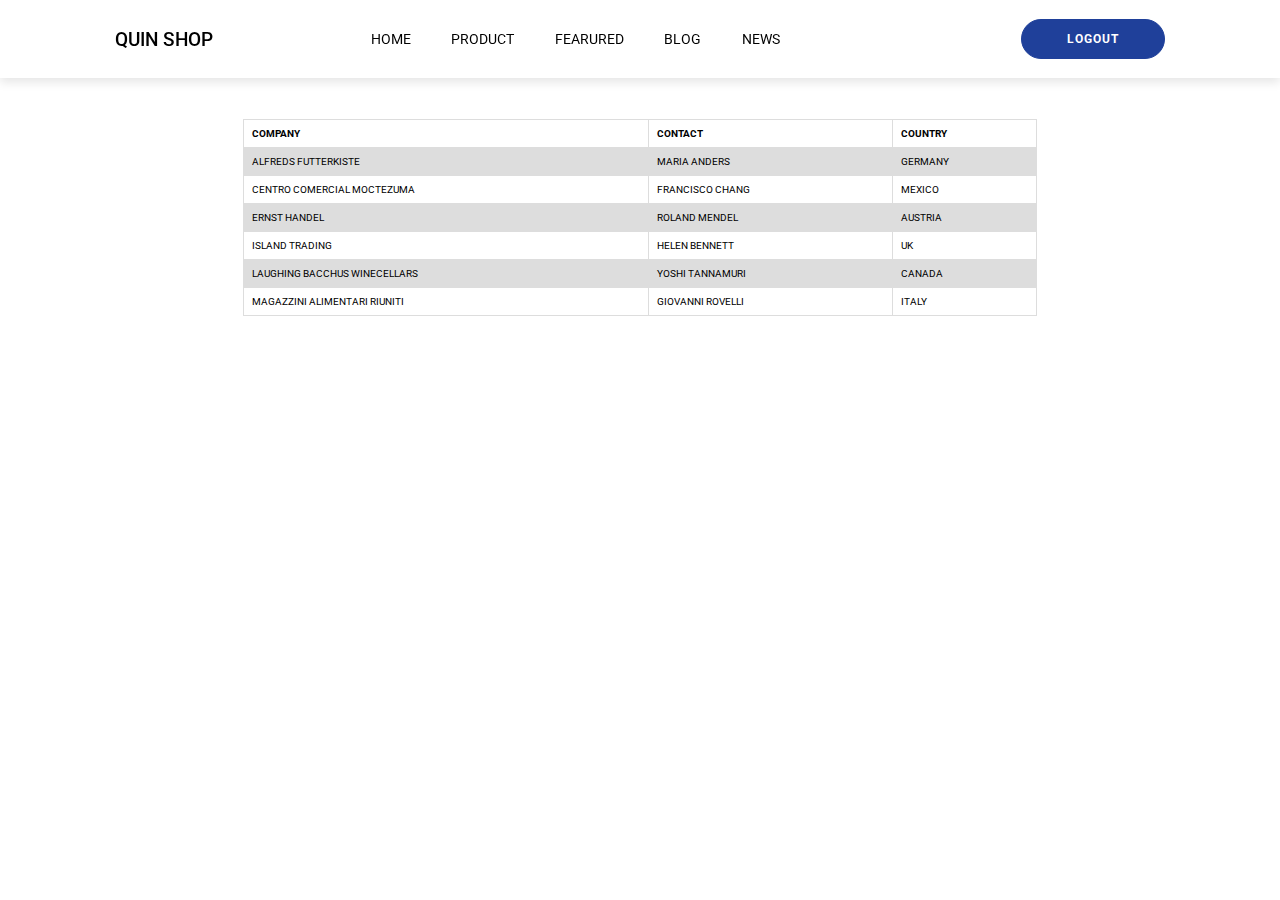
==== cart.html @ 1116bae8 "add cart product" ====
<!DOCTYPE html>
<html lang="en">
  <head>
    <meta charset="UTF-8" />
    <meta name="viewport" content="width=device-width, initial-scale=1.0" />
    <link rel="stylesheet" href="./styles/index.css" />
    <link
      rel="stylesheet"
      href="https://cdnjs.cloudflare.com/ajax/libs/font-awesome/6.5.0/css/all.min.css"
      integrity="sha512-Avb2QiuDEEvB4bZJYdft2mNjVShBftLdPG8FJ0V7irTLQ8Uo0qcPxh4Plq7G5tGm0rU+1SPhVotteLpBERwTkw=="
      crossorigin="anonymous"
      referrerpolicy="no-referrer"
    />
    <title>Shopping Cart</title>
    <style>
      table {
        font-family: arial, sans-serif;
        border-collapse: collapse;
        width: 100%;
      }

      td,
      th {
        border: 1px solid #dddddd;
        text-align: left;
        padding: 8px;
      }

      tr:nth-child(even) {
        background-color: #dddddd;
      }
    </style>
  </head>
  <body>
    <div class="container">
      <!-- Header -->

      <header>
        <div id="menu-bar" class="fa fa-bars"></div>
        <a href="#" class="logo">QUIN SHOP</a>
        <nav class="navbar">
          <a href="#home">Home</a>
          <a href="#product">Product</a>
          <a href="#fearured">Fearured</a>
          <a href="#blog">blog</a>
          <a href="#news">news</a>
        </nav>
        <div class="user">
          <p class="username"></p>
          <button class="cart-product">
            <i class="fa-solid fa-cart-shopping"></i>
            <p id="count"></p>
          </button>
          <button>Logout</button>
        </div>
      </header>
    </div>
    <section class="cart-detail">
      <table>
        <tr>
          <th>Company</th>
          <th>Contact</th>
          <th>Country</th>
        </tr>
        <tr>
          <td>Alfreds Futterkiste</td>
          <td>Maria Anders</td>
          <td>Germany</td>
        </tr>
        <tr>
          <td>Centro comercial Moctezuma</td>
          <td>Francisco Chang</td>
          <td>Mexico</td>
        </tr>
        <tr>
          <td>Ernst Handel</td>
          <td>Roland Mendel</td>
          <td>Austria</td>
        </tr>
        <tr>
          <td>Island Trading</td>
          <td>Helen Bennett</td>
          <td>UK</td>
        </tr>
        <tr>
          <td>Laughing Bacchus Winecellars</td>
          <td>Yoshi Tannamuri</td>
          <td>Canada</td>
        </tr>
        <tr>
          <td>Magazzini Alimentari Riuniti</td>
          <td>Giovanni Rovelli</td>
          <td>Italy</td>
        </tr>
      </table>
    </section>

    <!-- <div class="loader"></div> -->
    <script src="./Js/cart.js"></script>
  </body>
</html>
---- styles/index.css ----
@import url("https://fonts.googleapis.com/css2?family=Roboto:ital,wght@0,300;0,400;1,100;1,300;1,400&display=swap");

* {
  font-family: "Roboto", sans-serif;
  margin: 0;
  padding: 0;
  box-sizing: border-box;
  outline: none;
  border: none;
  text-decoration: none;
  text-transform: uppercase;
  transition: all 0.2s linear;
}

html {
  font-size: 60%;
  scroll-padding-top: 6rem;
  scroll-behavior: smooth;
}

body {
  display: flex;
  justify-content: center;
  align-items: center;
}

/* Header */

header {
  position: fixed;
  top: 0;
  left: 0;
  right: 0;
  z-index: 1000;
  background: #fff;
  padding: 2rem 9%;
  display: flex;
  align-items: center;
  justify-content: space-between;
  box-shadow: 0 0.5rem 1rem rgba(0, 0, 0, 0.1);
}

header .logo {
  font-size: 2rem;
  color: #000;
  font-weight: 500;
}

header .navbar a {
  font-size: 1.5rem;
  color: #000;
  margin: 0 2rem;
}

header .navbar a:hover {
  color: #1f409a;
}

header .icons a {
  font-size: 2rem;
  color: #000;
  margin-left: 1.5rem;
}

header .icons a:hover {
  color: #1f409a;
}

header .user {
  display: flex;
  align-items: center;
  position: relative;
}

header .user .username {
  font-size: 1.5rem;
  color: #000;
  margin: 0 2rem;
}
header .user button.cart-product {
  border-radius: none;
  border: none;
  background-color: white;
  width: 40px;
  font-size: 25px;
  color: black;
  padding: 12px 45px 12px 0;
  position: relative;
}
#count {
  position: absolute;
  top: 0;
  right: 2px;
}
header .user button {
  border-radius: 20px;
  border: 1px solid #1f409a;
  background-color: #1f409a;
  color: #ffffff;
  font-size: 12px;
  font-weight: bold;
  padding: 12px 45px;
  letter-spacing: 1px;
  text-transform: uppercase;
  transition: transform 80ms ease-in;
}

header .user button:hover {
  background-color: transparent;
  border-color: #1f409a;
  color: #000;
}

div#menu-bar {
  font-size: 2rem;
  padding: 0.5rem 1rem;
  border: 0.1rem solid #000;
  color: #000;
  border-radius: 0.3rem;
  cursor: pointer;
  display: none;
}
.cart-detail {
  margin: 100px;
  width: 1024px;
}
/*  Slider */

section {
  padding: 2rem 9%;
}

.home {
  padding: 0;
  position: relative;
}

.home .slide-container .slide {
  min-height: 100vh;
  display: flex;
  align-items: center;
  flex-wrap: wrap;
  gap: 1.5rem;
  padding: 0 9%;
  padding-top: 9rem;
}

.home .slide-container .slide .content {
  flex: 1 1 40rem;
  animation: slideContent 0.3s linear 1s backwards;
}

@keyframes slideContent {
  0% {
    opacity: 0;
    transform: translateX(-10rem);
  }
}

.home .slide-container .slide .image {
  flex: 1 1 50rem;
  padding-bottom: 15rem;
  position: relative;
  z-index: 0;
}

.home .slide-container .slide .image .shoe {
  width: 100%;
  transform: rotate(-10deg);
  animation: shoe 0.3s linear;
}

@keyframes shoe {
  0% {
    transform: rotate(0deg) scale(0.5);
  }
}

.home .slide-container .slide .content span {
  font-size: 2rem;
  color: #1f409a;
}

.home .slide-container .slide .content h3 {
  font-size: 5rem;
  color: #000;
}

.home .slide-container .slide .content p {
  font-size: 1.7rem;
  color: #666;
  padding: 0.5rem 0;
}

.btn {
  display: inline-block;
  margin-top: 1rem;
  border-radius: 0.5rem;
  border: 0.2rem solid #000;
  font-weight: bolder;
  font-size: 1.7rem;
  color: #000;
  cursor: pointer;
  background: #fff;
  padding: 0.8rem 3rem;
}

.home .slide-container {
  display: none;
}

.home .slide-container.active {
  display: block;
}

.home #prev,
.home #next {
  position: absolute;
  top: 50%;
  transform: translateY(-50%);
  z-index: 100;
  height: 5rem;
  width: 5rem;
  line-height: 5.5rem;
  font-size: 2rem;
  color: #000;
  border: 0.2rem solid #000;
  border-radius: 50%;
  text-align: center;
  cursor: pointer;
}

.home #prev:hover,
.home #next:hover {
  color: #fff;
  background: orangered;
}

.home #prev {
  left: 3rem;
}

.home #next {
  right: 3rem;
}

/*  Product */

.heading {
  text-align: center;
  font-size: 3rem;
  padding: 10px;
  font-weight: bolder;
  text-transform: uppercase;
}

.heading span {
  color: #1f409a;
}

.product .box-container {
  display: flex;
  flex-wrap: wrap;
  gap: 1.5rem;
}

.product .box-container .box {
  border: 0.1rem solid rgba(0, 0, 0, 0.1);
  border-radius: 0.5rem;
  text-align: center;
  position: relative;
  overflow: hidden;
  background: #f5f5f5;
  flex: 1 1 30rem;
}

.product .box-container .content {
  padding: 1.5rem;
}

.product .box-container .box img {
  height: 20rem;
  transform: rotate(-35deg);
  margin: 8rem 2rem;
}

.product .box-container .box:hover img {
  transform: rotate(-35deg) scale(1.2);
}

.product .box-container .box .icons {
  display: flex;
  flex-flow: column;
  position: absolute;
  top: 0.5rem;
  left: 1rem;
}

.product .box-container .box .icons a {
  height: 4.5rem;
  width: 5rem;
  line-height: 4.5rem;
  font-size: 2rem;
  color: #000;
  border: 0.1rem solid #000;
  border-radius: 0.5rem;
  background: #fff;
  margin-top: 0.5rem;
}

.product .box-container .box .icons {
  display: flex;
  flex-flow: column;
  position: absolute;
  top: 0.5rem;
  left: -10rem;
}

.product .box-container .box:hover .icons {
  left: 1rem;
  z-index: 2;
}

.product .box-container .box .icons a:hover {
  color: orangered;
  color: #fff;
}

.product .box-container .box .content h3 {
  color: #000;
  font-size: 2.5rem;
}

.product .box-container .box .content .price {
  color: #000;
  font-size: 2.5rem;
  font-weight: bolder;
  padding: 1rem 0;
}

.product .box-container .box .content .price span {
  color: #000;
  font-size: 1.5rem;
  text-decoration: line-through;
}

.product .box-container .box .content .stars {
  padding-bottom: 1rem;
}

.product .box-container .box .content .stars i {
  font-size: 1.7rem;
  color: #1f409a;
}

/* blog */

.featured .row {
  display: flex;
  flex-wrap: wrap;
  gap: 1.5rem;
  border: 0.1rem solid rgba(0, 0, 0, 0.1);
  border-radius: 0.5rem;
  background: #f9f9f9;
  padding: 2rem;
  align-items: center;
  margin: 1.5rem 0;
}

.featured .row .content {
  flex: 1 1 40rem;
}

.featured .row .image-container {
  display: flex;
  gap: 1.5rem;
  align-items: center;
  flex: 1 1 50rem;
}

.featured .row .image-container .small-image {
  width: 20%;
}

.featured .row .image-container .big-image {
  width: 80%;
  padding: 1rem;
}

.featured .row .image-container .small-image img {
  width: 100%;
  padding: 1rem;
  border: 0.1rem solid rgba(0, 0, 0, 0.1);
  cursor: pointer;
}

.featured .row .image-container .small-image img:hover {
  background: #ccc;
}

.featured .row .image-container .big-image img {
  width: 100%;
}

.featured .row .image-container .big-image img:hover {
  transform: scale(1.05);
}

.featured .row .content h3 {
  font-size: 2.5rem;
  color: #000;
}

.featured .row .content .stars i {
  font-size: 1.7rem;
  color: orange;
  padding: 0.5rem 0;
}

.featured .row .content p {
  font-size: 1.5rem;
  color: #666;
  padding: 1rem 0;
}

.featured .row .content .price {
  font-size: 2.5rem;
  color: #000;
  font-weight: bolder;
}

.featured .row .content .price span {
  font-size: 1.5rem;
  color: orange;
  text-decoration: line-through;
}

.blog .box-container {
  display: flex;
  flex-wrap: wrap;
  gap: 1.5rem;
}

.blog .box-container .box {
  flex: 1 1 30rem;
  text-align: center;
  border: 0.1rem solid rgba(0, 0, 0, 0.1);
  border-radius: 0.5rem;
  background: #f9f9f9;
  padding: 2rem;
}

.blog .box-container .box img {
  border-radius: 50%;
  object-fit: cover;
  height: 15rem;
  width: 15rem;
  margin: 1rem 0;
  border: 4px solid #ddd;
}

.blog .box-container .box img:hover {
  transform: scale(1.2);
}

.blog .box-container .box h3 {
  font-size: 2.5rem;
  color: #000;
}

.blog .box-container .box p {
  font-size: 1.6rem;
  color: #666;
  padding: 1rem 0;
}

.blog .box-container .box .stars i {
  color: #1f409a;
  font-size: 2rem;
}

/* news  */

.news {
  padding-top: 0.5rem;
  padding-bottom: 0.5rem;
}

.news .content {
  text-align: center;
  border: 0.1rem solid rgba(0, 0, 0, 0.1);
  border-radius: 0.5rem;
  background: #f9f9f9;
  padding: 2rem;
}

.news .content h3 {
  font-size: 2.5rem;
  color: #000;
}

.news .content p {
  font-size: 1.5rem;
  color: #666;
  margin: 1rem auto;
  max-width: 60rem;
}

.news .content form {
  margin: 1rem auto;
  max-width: 50rem;
  display: flex;
}

.news .content form .email {
  width: 100%;
  font-size: 1.7rem;
  text-transform: none;
  color: #333;
  padding: 1rem;
  border: 0.2rem solid #000;
  border-right: none;
  margin-top: 1rem;
}

.news .content form .btn {
  border-radius: none;
}

/*  cridet  */

.cridet .box {
  padding: 0.1rem;
  text-align: center;
}

.cridet .box h3 {
  font-size: 2rem;
}

/* Responsive  */

@media (max-width: 920px) {
  header #menu-bar {
    display: block;
  }

  header .navbar {
    position: absolute;
    top: 100%;
    left: -120%;
    width: 100%;
    background: #eee;
    border-top: 0.1rem solid rgba(0, 0, 0, 0.1);
  }

  header .navbar a {
    font-size: 2rem;
    background: #fff;
    border: 0.1rem solid #000;
    border-radius: 0.5rem;
    padding: 1rem;
    margin: 1rem;
    display: block;
    text-align: center;
  }

  header .user .username {
    display: none;
  }
  header .user button {
    padding: 8px 30px;
  }

  header .navbar.active {
    left: 0;
  }
}

/* loader */

.loader {
  border: 4px solid #f3f3f3;
  border-radius: 50%;
  border-top: 4px solid #3498db;
  width: 40px;
  height: 40px;
  animation: spin 2s linear infinite;
  margin-top: 25%;
}

@keyframes spin {
  0% {
    transform: rotate(0deg);
  }

  100% {
    transform: rotate(360deg);
  }
}
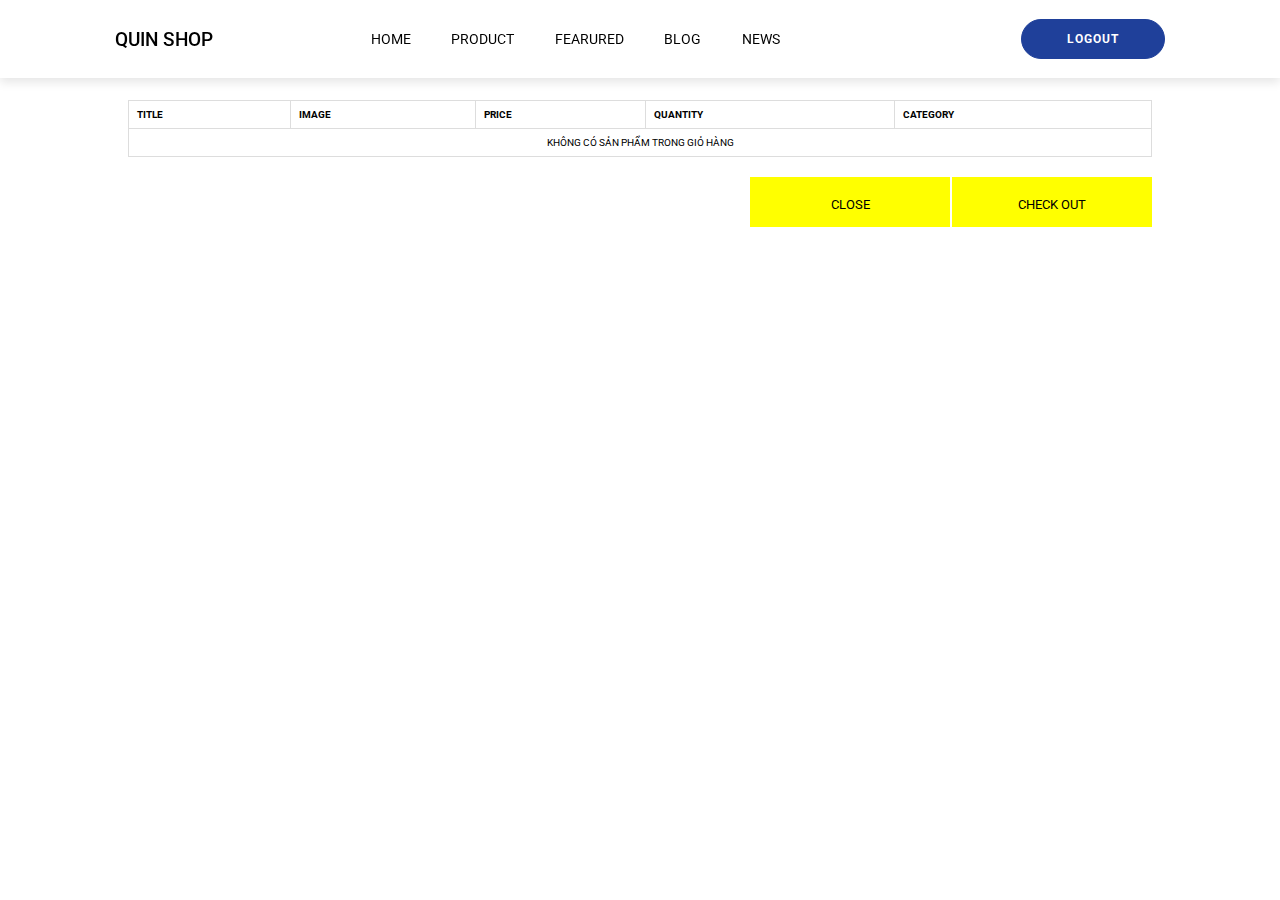
==== commit ef9ab730: "view data local Storage Carts" ====
--- a/cart.html
+++ b/cart.html
@@ -4,6 +4,7 @@
     <meta charset="UTF-8" />
     <meta name="viewport" content="width=device-width, initial-scale=1.0" />
     <link rel="stylesheet" href="./styles/index.css" />
+    <link rel="stylesheet" href="./styles/cart.css" />
     <link
       rel="stylesheet"
       href="https://cdnjs.cloudflare.com/ajax/libs/font-awesome/6.5.0/css/all.min.css"
@@ -55,45 +56,21 @@
         </div>
       </header>
     </div>
-    <section class="cart-detail">
+    <div class="cart-detail">
       <table>
         <tr>
-          <th>Company</th>
-          <th>Contact</th>
-          <th>Country</th>
-        </tr>
-        <tr>
-          <td>Alfreds Futterkiste</td>
-          <td>Maria Anders</td>
-          <td>Germany</td>
-        </tr>
-        <tr>
-          <td>Centro comercial Moctezuma</td>
-          <td>Francisco Chang</td>
-          <td>Mexico</td>
-        </tr>
-        <tr>
-          <td>Ernst Handel</td>
-          <td>Roland Mendel</td>
-          <td>Austria</td>
-        </tr>
-        <tr>
-          <td>Island Trading</td>
-          <td>Helen Bennett</td>
-          <td>UK</td>
-        </tr>
-        <tr>
-          <td>Laughing Bacchus Winecellars</td>
-          <td>Yoshi Tannamuri</td>
-          <td>Canada</td>
-        </tr>
-        <tr>
-          <td>Magazzini Alimentari Riuniti</td>
-          <td>Giovanni Rovelli</td>
-          <td>Italy</td>
+          <th>Title</th>
+          <th>Image</th>
+          <th>Price</th>
+          <th>Quantity</th>
+          <th>Category</th>
         </tr>
       </table>
-    </section>
+      <div>
+        <button class="close-cart">Close</button>
+        <button class="check-out-cart">Check out</button>
+      </div>
+    </div>
 
     <!-- <div class="loader"></div> -->
     <script src="./Js/cart.js"></script>
--- a/styles/cart.css
+++ b/styles/cart.css
@@ -0,0 +1,12 @@
+.cart-detail div {
+  height: 50px;
+  text-align: right;
+}
+.close-cart,
+.check-out-cart {
+  margin-top: 20px;
+  padding: 20px 20px;
+  background-color: yellow;
+  width: 200px;
+  height: 100%;
+}
